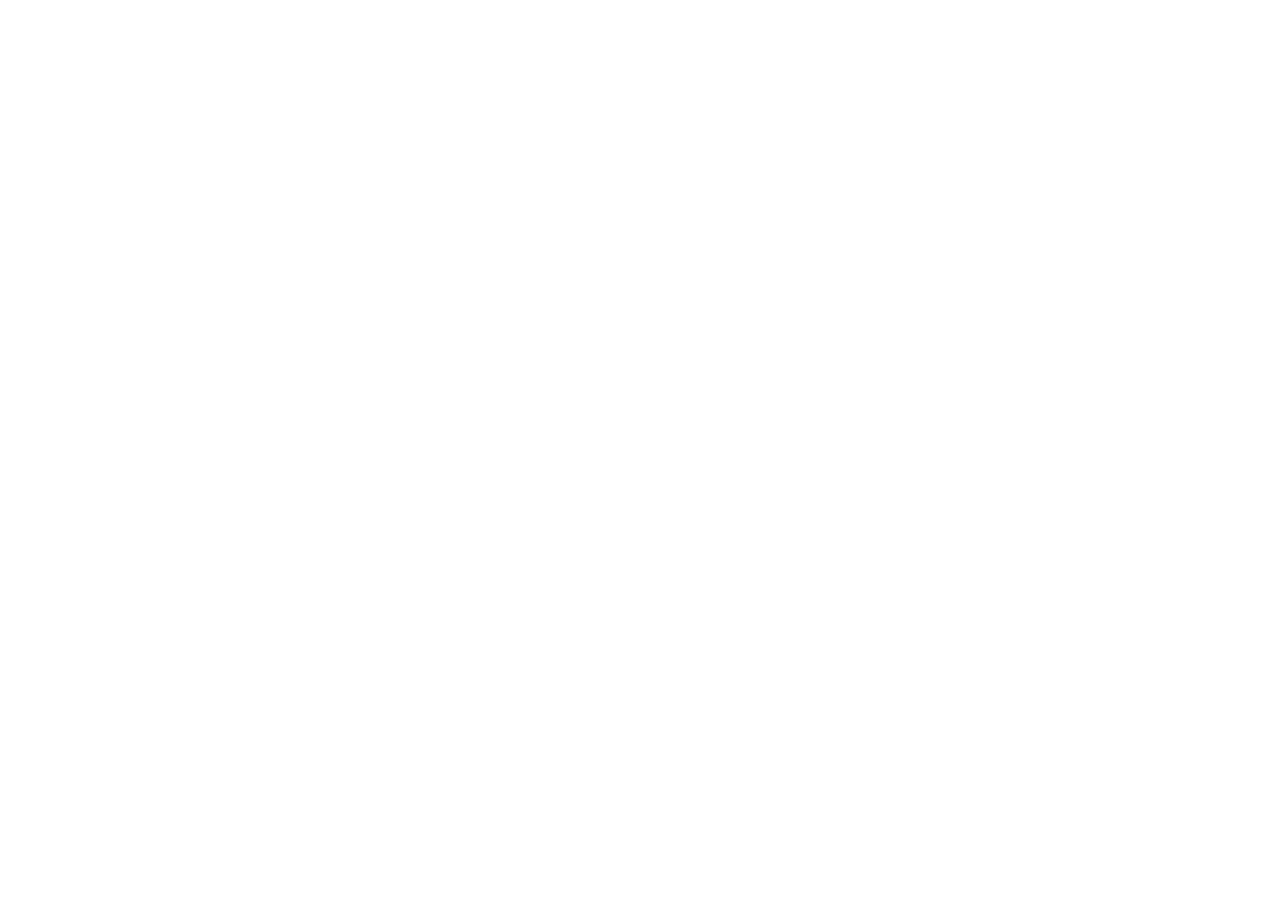
==== index.html @ 397e1b6d "Initial" ====
<!DOCTYPE>
<html>
    <head>
        <meta charset="utf-8">
        <link rel="stylesheet" href="css/general.css">
        <link rel="stylesheet" href="css/animation.css">
        <link rel="stylesheet" href="css/dev.css">
        <link rel="stylesheet" href="css/sim.css">
    </head>
    <body>
        <div id="diary">
        </div>
        
        <script src="js/util.js"></script>
        <script src="js/enum.js"></script>
        <script src="app.js"></script>
    </body>
</html>
---- css/general.css ----
*{box-sizing:border-box;}
.bar{display:flex;}
.size1 {flex:8.33%}
.size2 {flex:16.66%}
.size3 {flex:24.99%}
.size4 {flex:33.33%}
.size5 {flex:41.66%}
.size6 {flex:49.99%}
.size7 {flex:58.33%}
.size8 {flex:66.66%}
.size9 {flex:74.99%}
.size10 {flex:83.33%}
.size11 {flex:91.66%}
.size12 {flex:100%}
---- css/animation.css ----
@keyframes scaleUp
{
    0%   {width:0em;opacity:0.0;}
    100% {width:1em;opacity:1.0;}
}
    @keyframes scaleDown
    {
        0%   {width:0em;opacity:0.0;}
        100% {width:1em;opacity:1.0;}
    }
@keyframes xScaleUp
{
    0%   {width:0em;opacity:0.0;}
    100% {width:3em;opacity:1.0;}
}
    @keyframes xScaleDown
    {
        0%   {width:0em;opacity:0.0;}
        100% {width:3em;opacity:1.0;}
    }
@keyframes yScaleUp
{
    0%   {height:0em;opacity:0.0;}
    100% {height:2em;opacity:1.0;}
}
    @keyframes yScaleDown
    {
        0%   {height:0em;opacity:0.0;}
        100% {height:2em;opacity:1.0;}
    }
@keyframes underlineUp
{
    0%   {width:0%;opacity:0.0;}
    100% {width:100%;opacity:1.0;}
}
    @keyframes underlineDown
    {
        0%   {width:0%;opacity:0.0;}
        100% {width:100%;opacity:1.0;}
    }
@keyframes tagShow
{
    0%   {transform: scale(0,0);opacity:0.0;}
    100% {transform: scale(1,1);opacity:1.0;}
}
    @keyframes tagHide
    {
        0%   {transform: scale(0,0);opacity:0.0;}
        100% {transform: scale(1,1);opacity:1.0;}
    }
---- css/dev.css ----
/*.bar
{
    border:1px solid rgba(128,128,128, 0.3);
}*/
---- css/sim.css ----
#sim
{
    border-radius:2px;
    border:1px solid lightgrey;
    overflow: hidden;
    display: flex;
    flex-wrap: wrap;
}
.bar
{
    /*border-bottom: 1px solid lightgray;*/
}
hr
{
    width:100%;
    border-top:0px;
    border-bottom:1px solid lightgray;
    display:none;
    animation:underlineUp 1s;
}
#sim #modeIcon
{
    font-size:2em;
    color:deepskyblue;
}
#sim .preLabel
{
    font-size:2em;
    color:lightgrey;
    overflow: hidden;
    width:0em;
    text-align: center;
}
#titleInput, #descInput
{
    font-size:2em;
    color: slategrey;
    resize: none;
    flex:1;
    border:0px;
    overflow: hidden;
    word-wrap: break-word;
    word-break: break-all;
}
    /*Отключаем дефолтное оформление в Chrome*/
    #titleInput:focus, #descInput:focus, #tagInput:focus
    {
        outline: none;
    }
#tagBar
{
    cursor: text;
}
#tagFieldBar
{
    /*display: flex;*/
    /*font-size:2em;*/
    /*color: slategrey;*/
    resize: none;
    flex:1;
    border:0px;
    overflow: hidden;
    /*word-wrap: break-word;*/
    /*word-break: break-all;*/
}
#tagField
{
    float:left;
}
#tagInput
{
    font-size:2em;
    color: slategrey;
    resize: none;
    flex:1;
    border:0px;
    overflow: hidden;
    word-wrap: break-word;
    word-break: break-all;
    float:left;
}
#descBar, #tagBar
{
    height:0px;
}
/*
==========
Tags stuff
==========
*/
.tag
{
/*border:1px solid deepskyblue;*/
border-radius:5px;
/*background-color:rgba(192, 224, 239, 1);*/
display:inline-block;
padding:2px;
margin:5px;
color: deepskyblue;
transition: color 0.3s;
cursor:pointer;
position:relative;
animation: tagShow 0.4s forwards;
}
    .tag:hover
    {
        color:indianred;
        transition: color 0.3s;
        /*text-decoration: line-through;
        transition: text-decoration 0.3s;*/
    }
    .tag::before
    {
        content:"";
        position:absolute;
        border-bottom: 1px solid grey;
        top:50%;
        left:0px;
        width:100%;
        /*transition:width 0.3s;*/
        transition:transform 0.1s;
        transform:scale(0,1);
    }
    .tag:hover::before
    {
        content:"";
        position:absolute;
        border-bottom: 1px solid indianred;
        top:50%;
        left:0px;
        width:100%;
        /*transition:width 0.3s;*/
        transition:transform 0.3s;
        transform:scale(1,1);
    }
.tagLabel
{
color:inherit;
text-decoration: inherit;
font-size:2em;
padding:0;
margin:0;
float:left;
/*position:relative;*/
}
.tagClose
{
vertical-align:text-bottom;
border:1px solid lightgrey;
transition: border 0.1s;
/*box-shadow:0px 0px 2px #2666AD;*/
/*background-color:LightCoral;*/
width:1.25vw;
height:1.25vw;
border-radius:1vw;
background-color:rgba(0,0,0,0.0);
/*padding:0;*/
/*margin:5px;*/
/*font-weight:bold;*/
}
    .tagClose:hover
    {
        /*background-color: indianred;*/
        border:0.5vw solid indianred;
        transition: border 0.1s;
    }
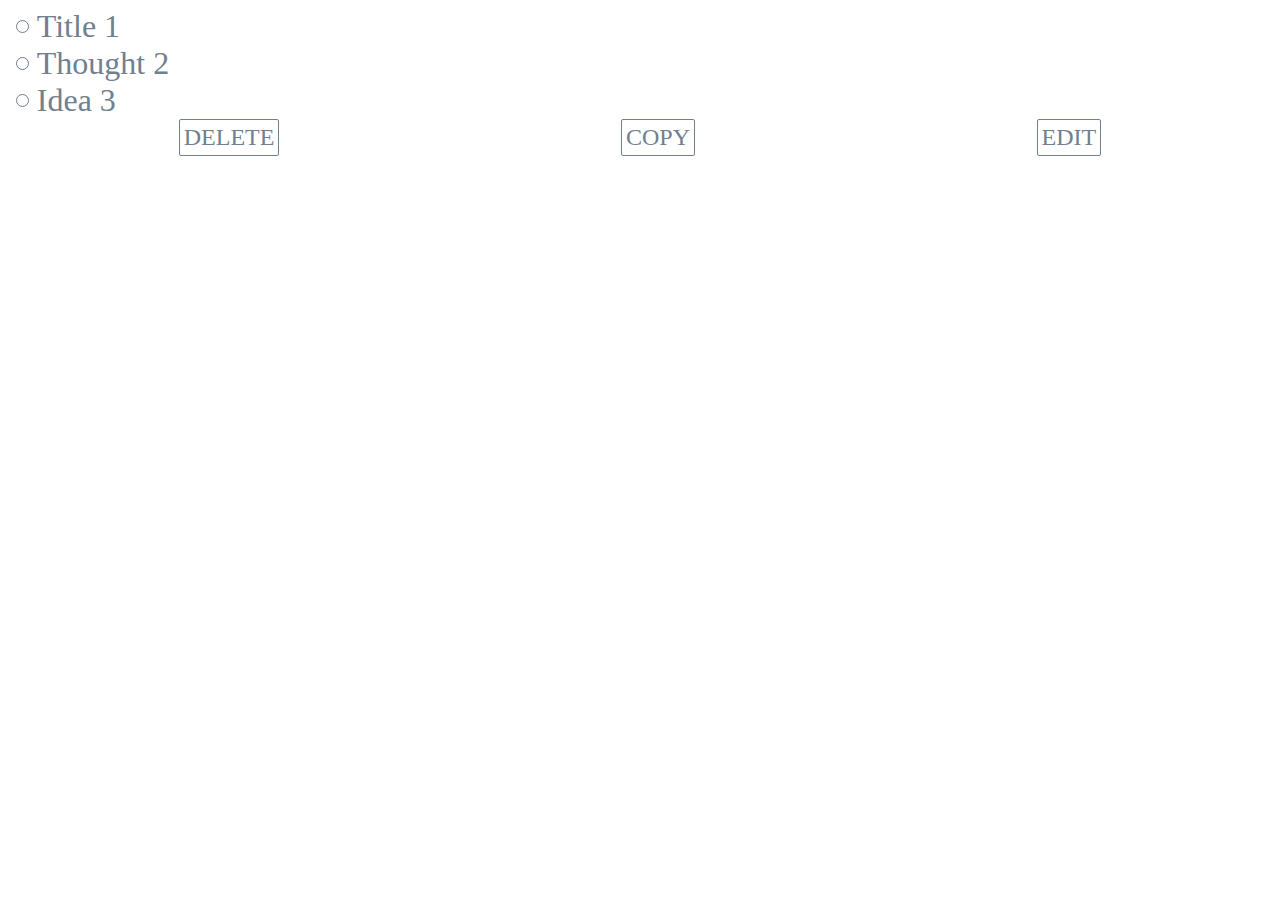
==== commit a7d1ca2d: "+class Note +class Diary" ====
--- a/index.html
+++ b/index.html
@@ -4,15 +4,22 @@
         <meta charset="utf-8">
         <link rel="stylesheet" href="css/general.css">
         <link rel="stylesheet" href="css/animation.css">
-        <link rel="stylesheet" href="css/dev.css">
-        <link rel="stylesheet" href="css/sim.css">
+        <link rel="stylesheet" href="css/diary.css">
     </head>
     <body>
         <div id="diary">
+            <div id="noteList"></div>
+            <div id="diaryActionBar">
+                <div id="diaryDeleteNote" class="diaryActionButton">DELETE</div>
+                <div id="diaryDeleteNote" class="diaryActionButton">COPY</div>
+                <div id="diaryDeleteNote" class="diaryActionButton">EDIT</div>
+            </div>
         </div>
         
         <script src="js/util.js"></script>
         <script src="js/enum.js"></script>
+        <script src="js/note.js"></script>
+        <script src="js/diary.js"></script>
         <script src="app.js"></script>
     </body>
 </html>--- a/css/general.css
+++ b/css/general.css
@@ -1,14 +1,13 @@
 *{box-sizing:border-box;}
-.bar{display:flex;}
-.size1 {flex:8.33%}
-.size2 {flex:16.66%}
-.size3 {flex:24.99%}
-.size4 {flex:33.33%}
-.size5 {flex:41.66%}
-.size6 {flex:49.99%}
-.size7 {flex:58.33%}
-.size8 {flex:66.66%}
-.size9 {flex:74.99%}
-.size10 {flex:83.33%}
-.size11 {flex:91.66%}
-.size12 {flex:100%}+.size1 {width:8.33%}
+.size2 {width:16.66%}
+.size3 {width:24.99%}
+.size4 {width:33.33%}
+.size5 {width:41.66%}
+.size6 {width:49.99%}
+.size7 {width:58.33%}
+.size8 {width:66.66%}
+.size9 {width:74.99%}
+.size10 {width:83.33%}
+.size11 {width:91.66%}
+.size12 {width:100%}--- a/css/animation.css
+++ b/css/animation.css
@@ -1,50 +1,10 @@
-@keyframes scaleUp
-{
-    0%   {width:0em;opacity:0.0;}
-    100% {width:1em;opacity:1.0;}
-}
-    @keyframes scaleDown
-    {
-        0%   {width:0em;opacity:0.0;}
-        100% {width:1em;opacity:1.0;}
-    }
-@keyframes xScaleUp
-{
-    0%   {width:0em;opacity:0.0;}
-    100% {width:3em;opacity:1.0;}
-}
-    @keyframes xScaleDown
-    {
-        0%   {width:0em;opacity:0.0;}
-        100% {width:3em;opacity:1.0;}
-    }
 @keyframes yScaleUp
 {
-    0%   {height:0em;opacity:0.0;}
-    100% {height:2em;opacity:1.0;}
+    0%      {max-height:0;opacity:0.0}
+    100%      {max-height:1.5em;opacity:1.0}
 }
     @keyframes yScaleDown
     {
-        0%   {height:0em;opacity:0.0;}
-        100% {height:2em;opacity:1.0;}
-    }
-@keyframes underlineUp
-{
-    0%   {width:0%;opacity:0.0;}
-    100% {width:100%;opacity:1.0;}
-}
-    @keyframes underlineDown
-    {
-        0%   {width:0%;opacity:0.0;}
-        100% {width:100%;opacity:1.0;}
-    }
-@keyframes tagShow
-{
-    0%   {transform: scale(0,0);opacity:0.0;}
-    100% {transform: scale(1,1);opacity:1.0;}
-}
-    @keyframes tagHide
-    {
-        0%   {transform: scale(0,0);opacity:0.0;}
-        100% {transform: scale(1,1);opacity:1.0;}
+        0%      {max-height:0;opacity:0.0}
+        100%      {max-height:1.5em;opacity:1.0}
     }--- a/css/diary.css
+++ b/css/diary.css
@@ -0,0 +1,145 @@
+#diary
+{
+    /*border-radius:2px;
+    border:1px solid lightgrey;*/
+    overflow: hidden;
+    display: flex;
+    flex-direction: column;
+    font-size:2em;
+    color:slategrey;
+}
+#noteList
+{
+    display: flex;
+    flex-direction: column;
+}
+    .note
+    {
+        display: flex;
+        flex-wrap: wrap;
+        position:relative;
+        cursor: pointer;
+    }
+        /*.note::before
+        {
+            content:"";
+            position:absolute;
+            border-top:1px solid lightgrey;
+            border-bottom:1px solid lightgrey;
+            width:100%;
+            height:100%;
+            transform: scale(0, 1);
+            transition: transform 0.4s;
+            pointer-events: none;
+        }
+        .note:hover::before
+        {
+            transform: scale(1, 1);
+            transition: transform 0.4s;
+        }*/
+    .noteHandle
+    {
+        text-align: center;
+        border-radius:0.4em;
+        width:0.4em;
+        height:0.4em;
+        border:1px solid slategrey;
+        /*Отступ слева*/
+        margin-left:8px;
+        /*Автоматическое выравнивание по высоте*/
+        margin-top:auto;
+        margin-bottom:auto;
+        /*Отступ для последующей записи*/
+        margin-right:8px;
+    }
+        .noteHandle:hover
+        {
+            border-width: 0.1em;
+            border-color: deepskyblue;
+        }
+        .noteHandle:hover 
+        {
+            border-color: deepskyblue;
+        }
+    .noteBody
+    {
+        cursor:inherit;
+        display:flex;
+        flex-direction: column;
+    }
+        .noteTitle
+        {
+            text-align: left;
+        }
+            .noteTitle:hover
+            {
+                color:deepskyblue;
+            }
+            .noteTitle:hover
+            {
+                color:deepskyblue;
+            }
+        .noteDesc
+        {
+            display:none;
+            max-height: 0;
+            overflow: hidden;
+            /*border:1px solid black;*/
+            /*animation:yScaleUp 1s forwards;*/
+        }
+        .noteTagField
+        {
+            display:none;
+            max-height: 0;
+            overflow: hidden;
+            /*border:1px solid black;*/
+            /*animation:yScaleUp 1s forwards;*/
+        }
+    .noteUnderline, .noteOverline
+    {
+        border-left:0px;
+        border-right:0px;
+        border-top:0px;
+        border-bottom:1px solid lightgrey;
+        flex:100%;
+        transform: scale(0.0, 1.0);
+        margin-top:0px;
+        margin-bottom:0px;
+    }
+        /*note:hove .noteUnderline
+        {
+            border-left:0px;
+            border-right:0px;
+            border-top:0px;
+            border-bottom:1px solid lightgrey;
+            flex:100%;
+            transform: scale(0.0, 1.0);
+        }*/
+
+/*
+======================================
+Footer part
+======================================
+*/
+#diaryActionBar
+{
+    display: flex;
+    justify-content: space-around;
+}
+    .diaryActionButton
+    {
+        border-radius:2px;
+        border:1px solid slategrey;
+        font-size:0.75em;
+        text-align:center;
+        margin:auto;
+        cursor:pointer;
+        padding:4px;
+    }
+        .diaryActionButton:hover
+        {
+            color:white;
+            /*background-color:slategrey;*/
+            border-color:deepskyblue;
+            color:deepskyblue;
+        }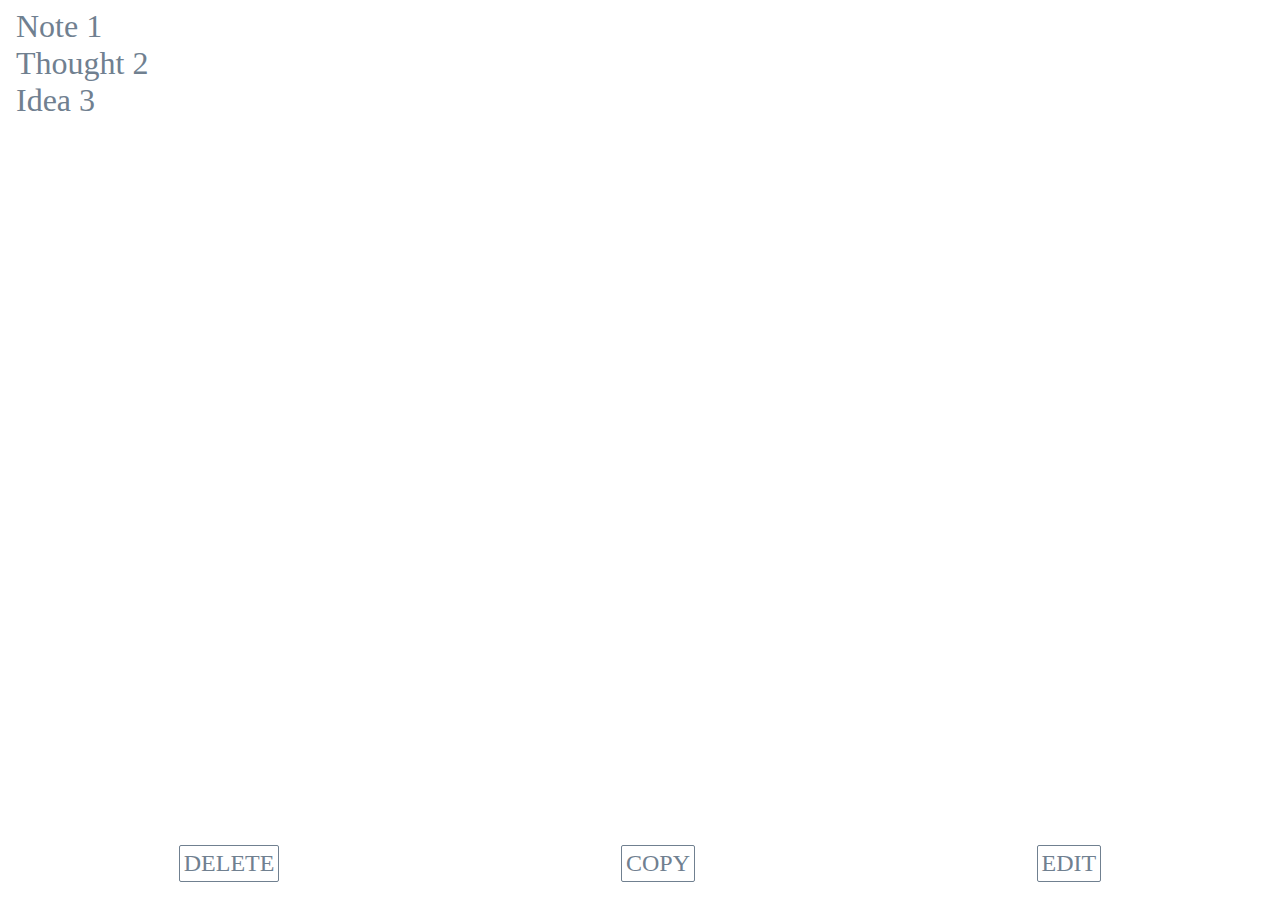
==== commit 050507f1: "+Emitter +Delegate Появились стороние библиотеки для обработки Swipe" ====
--- a/index.html
+++ b/index.html
@@ -2,6 +2,7 @@
 <html>
     <head>
         <meta charset="utf-8">
+        <meta name="viewport" content="user-scalable=no, width=device-width, initial-scale=1, maximum-scale=1">
         <link rel="stylesheet" href="css/general.css">
         <link rel="stylesheet" href="css/animation.css">
         <link rel="stylesheet" href="css/diary.css">
@@ -18,6 +19,11 @@
         
         <script src="js/util.js"></script>
         <script src="js/enum.js"></script>
+        <script src="js/external/hammer.min.js"></script>
+        <script src="js/external/hammer-time.min.js"></script>
+        <script src="js/delegate.js"></script>
+        <script src="js/emitter.js"></script>
+        
         <script src="js/note.js"></script>
         <script src="js/diary.js"></script>
         <script src="app.js"></script>
--- a/css/diary.css
+++ b/css/diary.css
@@ -1,3 +1,9 @@
+body
+{
+    display: flex;
+    flex-direction: column;
+    height:100%
+}
 #diary
 {
     /*border-radius:2px;
@@ -7,11 +13,13 @@
     flex-direction: column;
     font-size:2em;
     color:slategrey;
+    flex:1;
 }
 #noteList
 {
     display: flex;
     flex-direction: column;
+    flex:9;
 }
     .note
     {
@@ -19,6 +27,7 @@
         flex-wrap: wrap;
         position:relative;
         cursor: pointer;
+        /*border-bottom:1px solid lightgrey;*/
     }
         /*.note::before
         {
@@ -39,6 +48,7 @@
         }*/
     .noteHandle
     {
+        display:none;
         text-align: center;
         border-radius:0.4em;
         width:0.4em;
@@ -51,10 +61,11 @@
         margin-bottom:auto;
         /*Отступ для последующей записи*/
         margin-right:8px;
+        transition:border-width 0.2s, border-color 0.2s;
     }
         .noteHandle:hover
         {
-            border-width: 0.1em;
+            border-width: 0.2em;
             border-color: deepskyblue;
         }
         .noteHandle:hover 
@@ -66,10 +77,23 @@
         cursor:inherit;
         display:flex;
         flex-direction: column;
+        position:relative;
+        flex:1;
     }
+        .noteBody:hover::before
+        {
+            content:"";
+            position:absolute;
+            width:0.5%;
+            height:100%;
+            border-left:2px solid slategrey;
+            border-top:2px solid slategrey;
+            border-bottom:2px solid slategrey;
+        }
         .noteTitle
         {
             text-align: left;
+            margin-left:8px;
         }
             .noteTitle:hover
             {
@@ -84,6 +108,7 @@
             display:none;
             max-height: 0;
             overflow: hidden;
+            margin-left:8px;
             /*border:1px solid black;*/
             /*animation:yScaleUp 1s forwards;*/
         }
@@ -92,10 +117,11 @@
             display:none;
             max-height: 0;
             overflow: hidden;
+            margin-left:8px;
             /*border:1px solid black;*/
             /*animation:yScaleUp 1s forwards;*/
         }
-    .noteUnderline, .noteOverline
+    /*.noteUnderline, .noteOverline
     {
         border-left:0px;
         border-right:0px;
@@ -105,7 +131,7 @@
         transform: scale(0.0, 1.0);
         margin-top:0px;
         margin-bottom:0px;
-    }
+    }*/
         /*note:hove .noteUnderline
         {
             border-left:0px;
@@ -125,6 +151,8 @@
 {
     display: flex;
     justify-content: space-around;
+    flex:1;
+    /*align-self: flex-end;*/
 }
     .diaryActionButton
     {
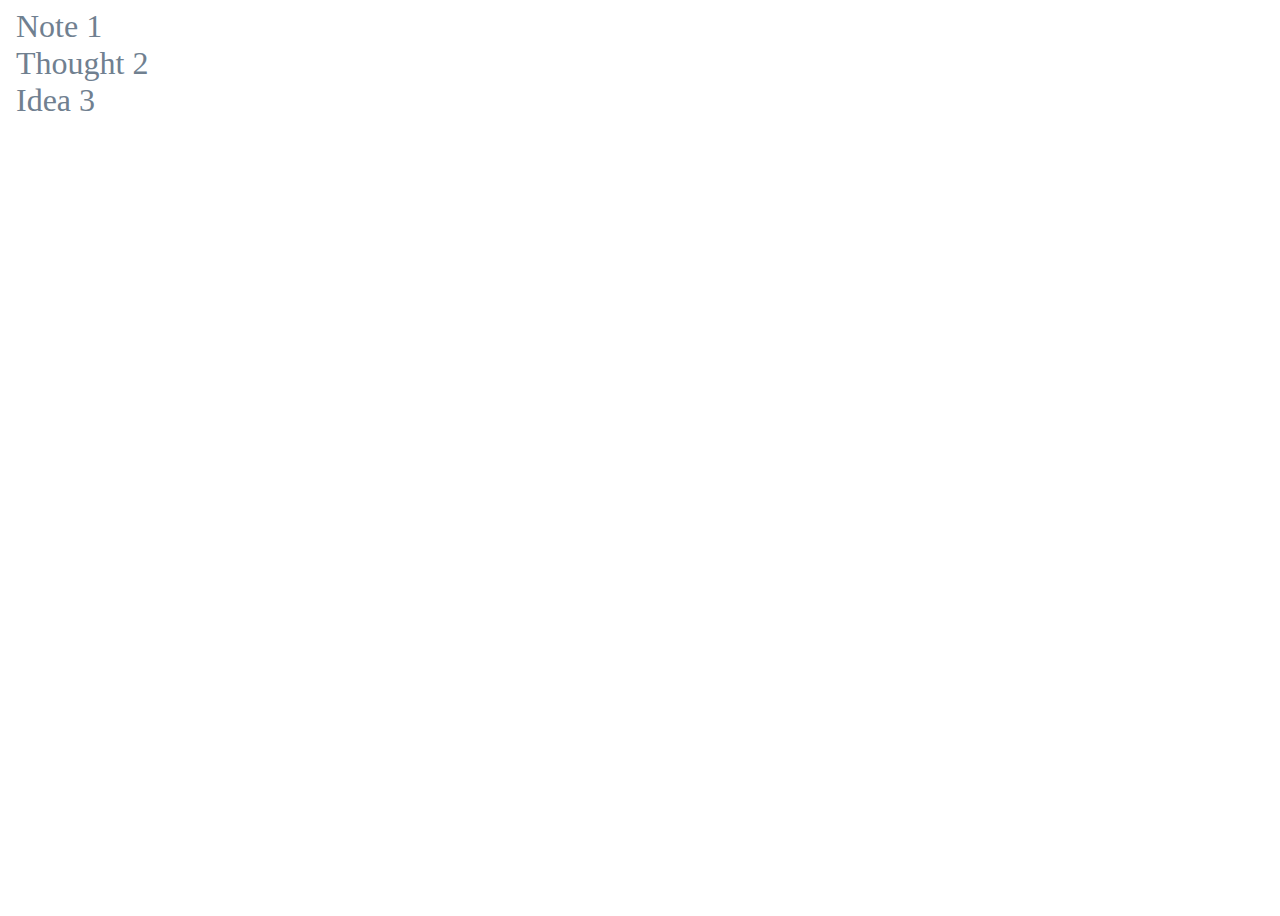
==== commit a4b6eb39: "Возможность выделять и удалять несколько заметок Переключение между компактным и полным видом заметк" ====
--- a/index.html
+++ b/index.html
@@ -11,9 +11,9 @@
         <div id="diary">
             <div id="noteList"></div>
             <div id="diaryActionBar">
-                <div id="diaryDeleteNote" class="diaryActionButton">DELETE</div>
-                <div id="diaryDeleteNote" class="diaryActionButton">COPY</div>
-                <div id="diaryDeleteNote" class="diaryActionButton">EDIT</div>
+                <div id="diaryDeleteBtn" class="diaryActionButton">DELETE</div>
+                <div id="diaryCopyBtn" class="diaryActionButton">COPY</div>
+                <div id="diaryEditBtn" class="diaryActionButton">EDIT</div>
             </div>
         </div>
         
@@ -25,6 +25,7 @@
         <script src="js/emitter.js"></script>
         
         <script src="js/note.js"></script>
+        <script src="js/action_bar.js"></script>
         <script src="js/diary.js"></script>
         <script src="app.js"></script>
     </body>
--- a/css/diary.css
+++ b/css/diary.css
@@ -152,6 +152,7 @@
     display: flex;
     justify-content: space-around;
     flex:1;
+    max-height:0;
     /*align-self: flex-end;*/
 }
     .diaryActionButton
@@ -167,7 +168,13 @@
         .diaryActionButton:hover
         {
             color:white;
-            /*background-color:slategrey;*/
             border-color:deepskyblue;
             color:deepskyblue;
+        }
+        #diaryDeleteBtn:hover
+        {
+            color:white;
+            border-color:indianred;
+            color:indianred;
+
         }